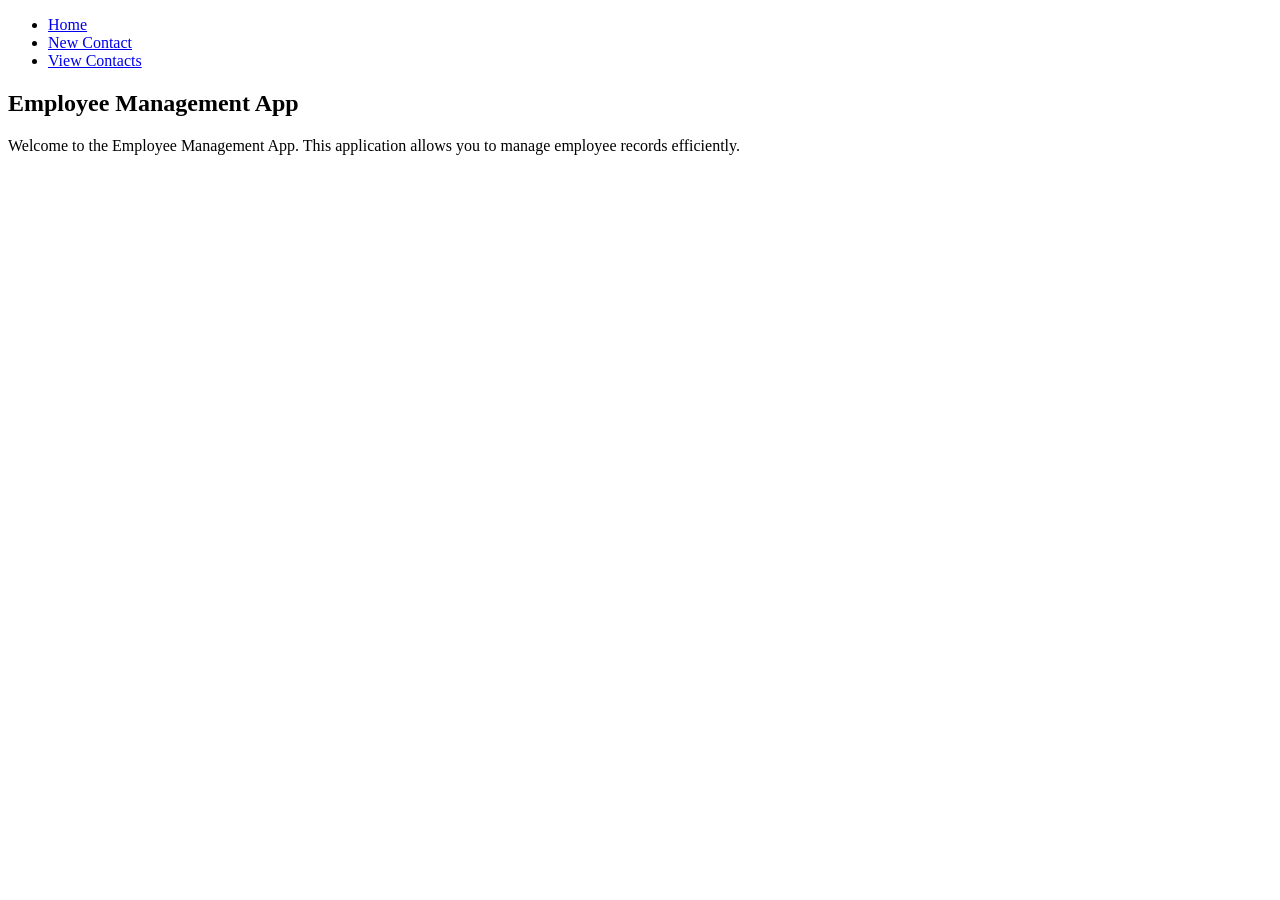
==== index.html @ 0073c09e "initial commit" ====
<!DOCTYPE html>
<html lang="en">
<head>
    <meta charset="UTF-8">
    <meta name="viewport" content="width=device-width, initial-scale=1.0">
    <title>Employee Management App</title>
</head>
<body>
    <section>
      <nav>
        <ul>
          <li><a href="index.html">Home</a></li>
          <li><a href="new-contact.html">New Contact</a></li>
          <li><a href="view-contacts.html">View Contacts</a></li>
        </ul>
        </nav>
      <div>
        <h1>Employee Management App</h1>
        <p>Welcome to the Employee Management App. This application allows you to manage employee records efficiently.</p>
      </div>
    </section>
</body>
</html>
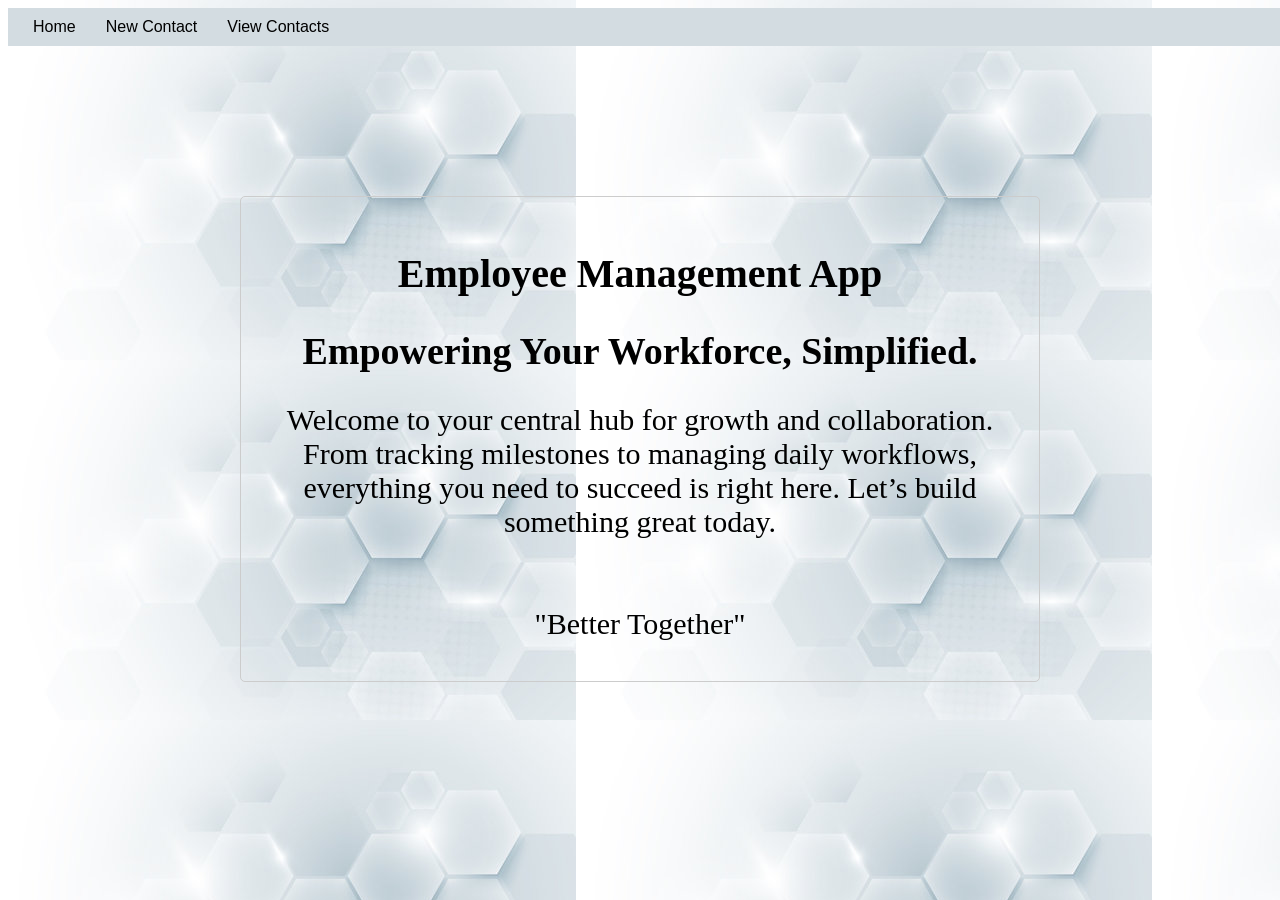
==== commit 2e04da17: "navbar and background styling" ====
--- a/index.html
+++ b/index.html
@@ -4,19 +4,25 @@
     <meta charset="UTF-8">
     <meta name="viewport" content="width=device-width, initial-scale=1.0">
     <title>Employee Management App</title>
+    <link rel="stylesheet" href="styles.css">
 </head>
-<body>
+<body background="image/mainbackground.jpg">
     <section>
-      <nav>
-        <ul>
+      
+       <nav >
+         <ul>
           <li><a href="index.html">Home</a></li>
           <li><a href="new-contact.html">New Contact</a></li>
           <li><a href="view-contacts.html">View Contacts</a></li>
-        </ul>
+         </ul>
         </nav>
-      <div>
-        <h1>Employee Management App</h1>
-        <p>Welcome to the Employee Management App. This application allows you to manage employee records efficiently.</p>
+
+      <div class="content">
+        <h1 id="title">Employee Management App</h1>
+        <h2 id="subtitle">Empowering Your Workforce, Simplified.</h2>
+        <p id="welcome-message">Welcome to your central hub for growth and collaboration. From tracking milestones to managing daily workflows, everything you need to succeed is right here. Let’s build something great today.</p>
+        <br>
+        <p id="headline">"Better Together"</p>
       </div>
     </section>
 </body>
--- a/styles.css
+++ b/styles.css
@@ -0,0 +1,102 @@
+#new-contact-title {
+    text-align: center;
+    font-family: 'Franklin Gothic Medium', 'Arial Narrow', Arial, sans-serif;
+    font-size: 24px;
+    margin-bottom: 20px;
+}
+#new-contact-form {
+    margin-bottom: 20px;
+    width: 350px;
+    height: 550px;
+    margin: 0 auto;
+    padding: 20px;
+    border: 1px solid #dfe7ea;
+    border-radius: 5px;
+    background-color:rgba(223, 231, 234, 0.6);
+    
+    }
+#new-contact-form input {
+    width: auto;
+    padding: 8px;
+    margin-bottom: 10px;
+    border: 1px solid #dfe7ea;
+    border-radius: 3px;
+    text-align:left;
+    align-content: right;
+    }
+#new-contact-form label {
+    text-align: left;
+    align-content: left;
+    font-family: 'Franklin Gothic Medium', 'Arial Narrow', Arial, sans-serif;
+    font-size: 14px;
+    margin-bottom: 5px;
+    }
+button img{
+    width: 100px;
+    height: 100px;
+    border-radius: 50%;
+    padding: 0;
+    margin: 0;
+    border: 2px solid #ccc;
+}
+button {
+    background-color: transparent;
+    border: none;
+    cursor: pointer;
+    margin-top: 10px;
+    margin-left: 60px;
+}
+nav {
+    background-color: #d3dce1;
+    padding: 10px;
+    margin-bottom: 20px;
+    width: 100%;
+}
+nav ul {
+    list-style-type: none;
+    margin: 0;
+    padding: 0;
+    display: flex;
+    justify-content: left;
+}
+nav li {
+    margin: 0 15px;
+}
+nav a {
+    color: black;
+    text-decoration: none;
+    font-family: 'Franklin Gothic Medium', 'Arial Narrow', Arial, sans-serif;
+    font-size: 16px;
+}
+.content {
+    width: 60%;
+    margin: 150px auto;
+    padding: 20px;
+    text-align: center;
+    border: 1px solid #ccc;
+    border-radius: 5px;
+}
+#title {
+    font-family: 'Times New Roman', Times, serif;
+    font-size: 40px;
+    margin-bottom: 10px;
+}
+#subtitle {
+    font-family: 'Times New Roman', Times, serif;
+    font-size: 38px;
+    margin-bottom: 20px;
+}
+#welcome-message {
+    font-family: 'Times New Roman', Times, serif;
+    font-size: 30px;
+    margin-bottom: 20px;
+}
+#headline {
+    font-family: cursive;
+    font-size: 30px;
+    margin-bottom: 20px;
+}
+body background {
+    background-size: cover;
+    background-position: center;
+}
